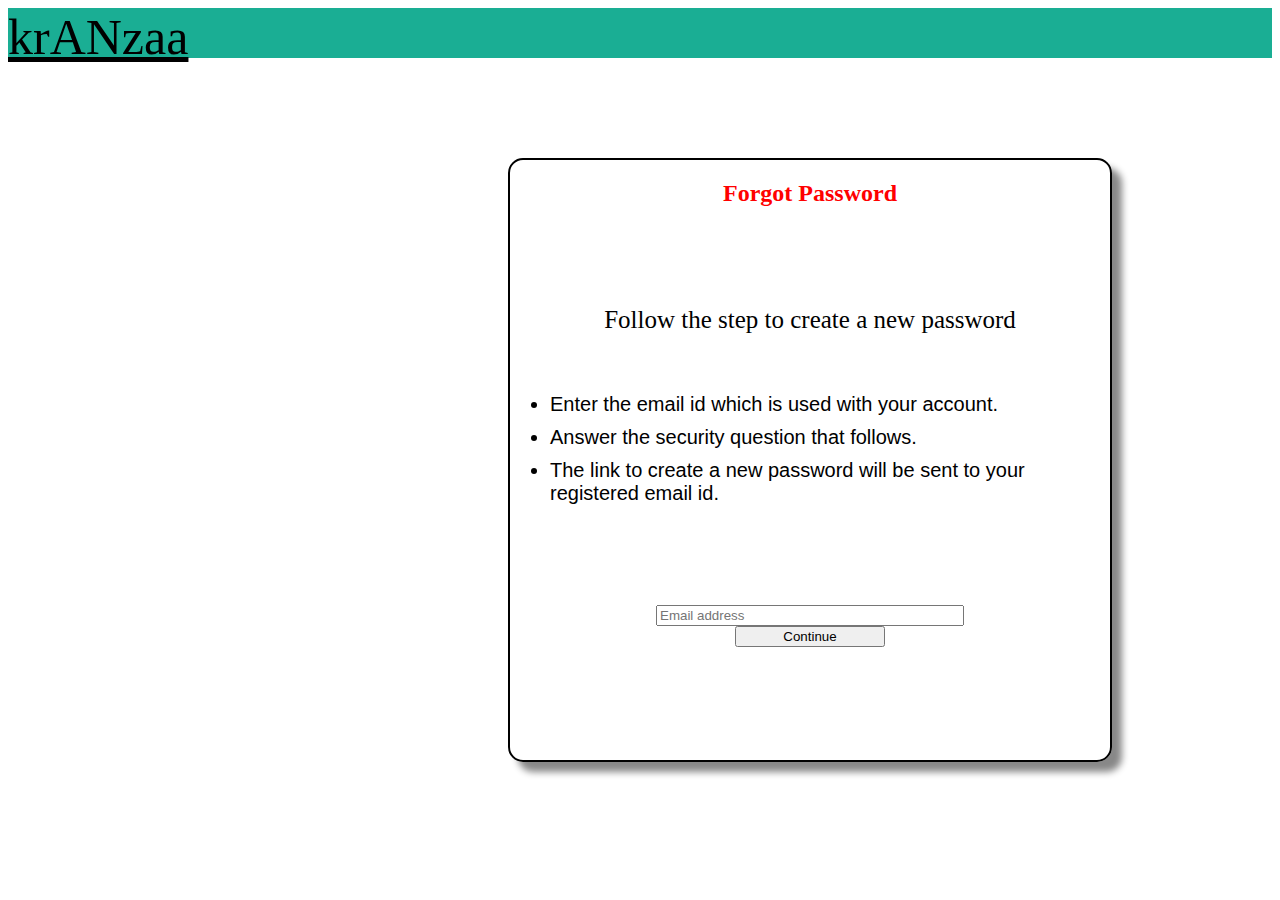
==== forgot_pass.html @ b2318fd5 "forgot password page added" ====
<!DOCTYPE html>
<html>
	
	<head>
		<title>krANzaa</title>
		<meta name="viewport" content="width=device-width, initial-scale=1">
		<link rel = "icon" type = "icon" href = "images\\icon.jpg"></link>
		<link rel = "stylesheet" type = "text/css" href = "bootstrap.min.css"></link>
		<link rel = "stylesheet" type = "text/css" href = "css/helper.css"></link>
		<!-- jQuery library -->
		<script src="https://ajax.googleapis.com/ajax/libs/jquery/1.12.0/jquery.min.js"></script>
		<!-- Latest compiled JavaScript -->
		<script src="http://maxcdn.bootstrapcdn.com/bootstrap/3.3.6/js/bootstrap.min.js"></script>
		<link rel="stylesheet" href="https://maxcdn.bootstrapcdn.com/font-awesome/4.5.0/css/font-awesome.min.css">
		<style>
			.navbar
			{
				height: 50px;
			}
			#passGen
			{
				margin-top: 100px;
				margin-left: 500px;
				height: 600px;
				width: 600px;
				border: 2px solid black;
				box-shadow: 10px 10px 7px #888888;
				border-radius: 15px;
			}
			#passGen ul li
			{
				float: left;
				font-family: Comic Sans MS, cursive, sans-serif;
				font-size: 20px;
				margin-bottom: 10px;
			}
			#passGen ul li:last-of-type
			{
				margin-bottom: 100px;
			}
		</style>
	</head>

	<body>
		<nav class = "navbar navbar-default" style = "background-color: rgba(1,165,136,0.9);">
			<div class = "container-fluid">
				<div class = "navbar-header">
					<a class = "navbar-brand" href = "index.html" targer = "_blank" style = "color: black">krANzaa</a>
				</div>
			</div>
		</nav>
		<div id = "passGen">
			<h2 style = "font-family: Lucida Sans Unicode, serif; color: red; text-align: center">Forgot Password</h2>
			<br><br><br>
			<p style = "font-family: Times New Roman, serif; font-size: 25px; text-align: center">Follow the step to create a new password</p>
			<br>
			<ul>
				<li>Enter the email id which is used with your account.</li>
				<li>Answer the security question that follows.</li>
				<li>The link to create a new password will be sent to your registered email id.</li>
			</ul>
			<br><br>
			<form>
				<center>
				<div class="form-group">
					<label class="sr-only" for="exampleInputEmail2">Email address</label>
					<input type="email" class="form-control" id="exampleInputEmail2" placeholder="Email address" required style = "width: 50%">
				</div>
				<div class="form-group">
					<button type="submit" class="btn btn-primary btn-block" style = "width: 25%">Continue</button>
				</div>	
				</center>											
			</form>
		</div>
	</body>

</html>
---- css/helper.css ----
.main-navbar{
    align:right;
}
.navbar-brand{
    font-size: 50px;
}
.navbar{
	height: 400px;
}
.search-form{
	margin-top: 150px;
}
.topbar
{
    background-image: url(login.jpg);
}

.jumbotron
{
    background-color: rgba(1,165,136,0.9);
    margin-top: 20px;
    color: white;
}

.deal-box
{ 
    float: left;
    height:200px;
    width: 300px;
    display: block;
    border: 2px solid black;
}
    
#left-side{
    margin-left: 0px;
}
.deal-box img
{
    height: 200px;
    width:  300px;
    border: 2px solid black;
}

.nav-stacked{
    margin-top: 30px;
}

.nav-stacked>li>a:hover{ 
    background-color:rgba(1,165,136,0.9); 
    color: white;
}

/* Login CSS */
#login-text{
	color: black;
    text-decoration: underline;
}

.caret{
	color:black;
}
.navbar-login .navbar-text{
	color:white ;
}
#login-dp{
    min-width: 250px;
    padding: 14px 14px 0;
    overflow:hidden;
    background-color:rgba(255,255,255,.8);
}

#login-dp .help-block{
    font-size:12px    
}
#login-dp .bottom{
    background-color:rgba(255,255,255,.8);
    border-top:1px solid #ddd;
    clear:both;
    padding:14px;
}
#login-dp .social-buttons{
    margin:12px 0    
}
#login-dp .social-buttons a{
    width: 49%;
}
#login-dp .form-group {
    margin-bottom: 10px;
}
.btn-fb{
    color: #fff;
    background-color:#3b5998;
}
.btn-fb:hover{
    color: #fff;
    background-color:#496ebc 
}
.btn-tw{
    color: #fff;
    background-color:#55acee;
}
.btn-tw:hover{
    color: #fff;
    background-color:#59b5fa;
}
@media(max-width:768px){
    #login-dp{
        background-color: inherit;
        color: #fff;
    }
    #login-dp .bottom{
        background-color: inherit;
        border-top:0 none;
    }
}


.nav-pills>li.active>a, .nav-pills>li.active>a:focus, .nav-pills>li.active>a:hover{
     background-color: rgba(1,165,136,0.9);
}

a{
    color: black;
}

.nav .open>a, .nav .open>a:focus, .nav .open>a:hover{
    background-color: rgba(1,165,136,0.9);
}

.dropdown-menu>li>a:hover {
    background-color: rgba(1,165,136,0.9);   
}
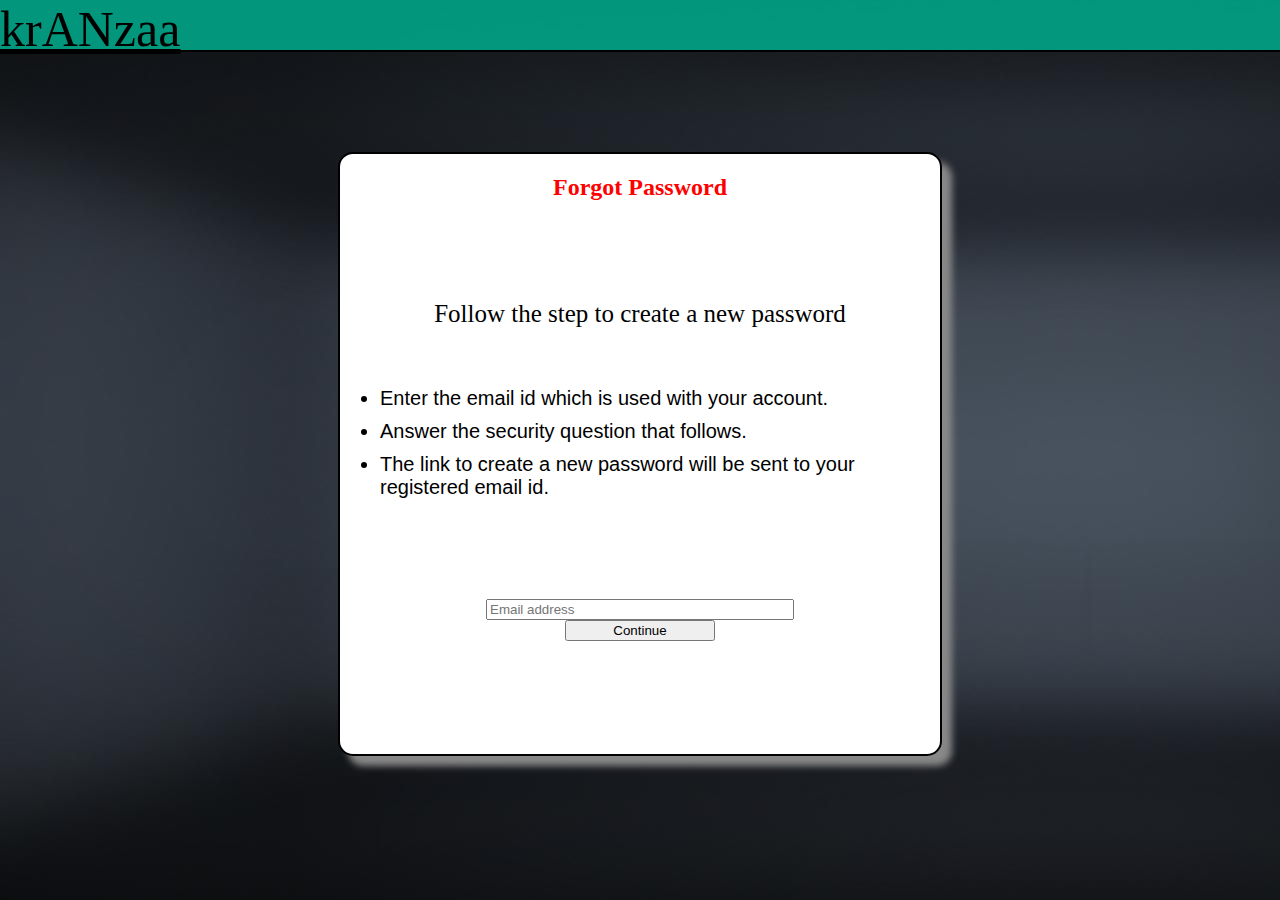
==== commit 7564d86a: "some changes for screen size in helper.css" ====
--- a/forgot_pass.html
+++ b/forgot_pass.html
@@ -1,8 +1,7 @@
 <!DOCTYPE html>
 <html>
-	
 	<head>
-		<title>krANzaa</title>
+		<title>krANzaa Forgot Password</title>
 		<meta name="viewport" content="width=device-width, initial-scale=1">
 		<link rel = "icon" type = "icon" href = "images\\icon.jpg"></link>
 		<link rel = "stylesheet" type = "text/css" href = "bootstrap.min.css"></link>
@@ -13,14 +12,20 @@
 		<script src="http://maxcdn.bootstrapcdn.com/bootstrap/3.3.6/js/bootstrap.min.js"></script>
 		<link rel="stylesheet" href="https://maxcdn.bootstrapcdn.com/font-awesome/4.5.0/css/font-awesome.min.css">
 		<style>
+			body
+			{
+				background-image: url(images\\login.jpg);
+			}
 			.navbar
 			{
 				height: 50px;
+				border-bottom: 2px solid black;
 			}
 			#passGen
 			{
+				background-color: white;
+				margin: 0px auto;
 				margin-top: 100px;
-				margin-left: 500px;
 				height: 600px;
 				width: 600px;
 				border: 2px solid black;
--- a/css/helper.css
+++ b/css/helper.css
@@ -1,10 +1,10 @@
-.main-navbar{
+.main-navbar{   
     align:right;
 }
 .navbar-brand{
     font-size: 50px;
 }
-.navbar{
+.topbar{
 	height: 400px;
 }
 .search-form{
@@ -17,11 +17,14 @@
 
 .jumbotron
 {
-    background-color: rgba(1,165,136,0.9);
+    background-color: rgba(1,165,136,0.9)   ;
     margin-top: 20px;
     color: white;
 }
-
+.jumbotron>img{
+    top:0px;
+
+}
 .deal-box
 { 
     float: left;
@@ -51,6 +54,18 @@
 }
 
 /* Login CSS */
+
+#mainblock
+      {
+        background-color: white;  
+        height: 835px;
+        width: 600px;
+        border: 2px solid black;
+        border-radius: 25px;
+        box-shadow: 10px 10px 7px #888888;
+        margin: 0px auto;
+      }
+
 #login-text{
 	color: black;
     text-decoration: underline;
@@ -103,7 +118,7 @@
     color: #fff;
     background-color:#59b5fa;
 }
-@media(max-width:768px){
+@media (max-width:768px){
     #login-dp{
         background-color: inherit;
         color: #fff;
@@ -130,3 +145,187 @@
 .dropdown-menu>li>a:hover {
     background-color: rgba(1,165,136,0.9);   
 }
+
+/*sidebar CSS*/
+.flaticon{
+    padding: 5px 5px;
+}
+.flaticon>img{
+    width: 25px;
+}
+.nav-side-menu {
+  overflow: auto;
+  font-family: verdana;
+  font-size: 12px;
+  font-weight: 200;
+  background-color: #01A588;
+  width: 200px;
+  height: 100%;
+  color: #fff;
+  margin-top: 30px;
+}
+
+.nav-side-menu .brand {
+  background-color: #01A588;
+  line-height: 50px;
+  display: block;
+  text-align: center;
+  font-size: 14px;
+}
+
+
+.nav-side-menu ul,
+.nav-side-menu li {
+  list-style: none;
+  padding: 0px;
+  margin: 0px;
+  line-height: 35px;
+  cursor: pointer;
+  /*    
+    .collapsed{
+       .arrow:before{
+                 font-family: FontAwesome;
+                 content: "\f053";
+                 display: inline-block;
+                 padding-left:10px;
+                 padding-right: 10px;
+                 vertical-align: middle;
+                 float:right;
+            }
+     }
+*/
+}
+.nav-side-menu ul :not(collapsed) .arrow:before,
+.nav-side-menu li :not(collapsed) .arrow:before {
+  font-family: FontAwesome;
+  content: "\f078";
+  display: inline-block;
+  padding-left: 10px;
+  padding-right: 10px;
+  vertical-align: middle;
+  float: right;
+}
+.nav-side-menu ul .active,
+.nav-side-menu li .active {
+  border-left: 3px solid #d19b3d;
+  background-color: #4f5b69;
+}
+.nav-side-menu ul .sub-menu li.active,
+.nav-side-menu li .sub-menu li.active {
+  color: #fff;
+}
+.nav-side-menu ul .sub-menu li.active a,
+.nav-side-menu li .sub-menu li.active a {
+  color: #fff;
+}
+.nav-side-menu ul .sub-menu li,
+.nav-side-menu li .sub-menu li {
+  background-color: #01A588;
+  border: none;
+  line-height: 28px;
+  border-bottom: 1px solid #01A588;
+  margin-left: 0px;
+}
+.nav-side-menu ul .sub-menu li:hover,
+.nav-side-menu li .sub-menu li:hover {
+  background-color: #4f5b69;
+}
+.nav-side-menu ul .sub-menu li:before,
+.nav-side-menu li .sub-menu li:before {
+  font-family: FontAwesome;
+  content: "\f105";
+  display: inline-block;
+  padding-left: 10px;
+  padding-right: 10px;
+  vertical-align: middle;
+}
+.nav-side-menu li {
+  padding-left: 0px;
+  border-left: 3px solid #2e353d;
+  border-bottom: 1px solid #01A588;
+}
+.nav-side-menu li a {
+  text-decoration: none;
+  color: #fff;
+}
+.nav-side-menu li a i {
+  padding-left: 10px;
+  width: 20px;
+  padding-right: 20px;
+}
+.nav-side-menu li:hover {
+  border-left: 3px solid #d19b3d;
+  background-color: #4f5b69;
+  -webkit-transition: all 1s ease;
+  -moz-transition: all 1s ease;
+  -o-transition: all 1s ease;
+  -ms-transition: all 1s ease;
+  transition: all 1s ease;
+}
+/*@media (max-width: 767px) {
+  .nav-side-menu {
+    position: relative;
+    width: 100%;
+    margin-bottom: 10px;
+  }
+  .nav-side-menu .toggle-btn {
+    display: block;
+    cursor: pointer;
+    position: absolute;
+    right: 10px;
+    top: 10px;
+    z-index: 10 !important;
+    padding: 3px;
+    background-color: #ffffff;
+    color: #000;
+    width: 40px;
+    text-align: center;
+  }
+  .brand {
+    text-align: left !important;
+    font-size: 22px;
+    padding-left: 20px;
+    line-height: 50px !important;
+  }
+}*/
+@media screen and (max-width: 1200px){
+  #menu-content{
+    width:100%;
+  }
+  #search-menu{
+    width:600px;
+  }
+  #center-content{
+    width: 100%;
+  }
+  
+}
+
+/*@media screen and (max-width:999px){
+  #mainblock #top-tabs #passGen body{
+    width: 600px;
+  }
+}*/
+
+/*@media screen and (max-width: 1300px){
+  .topbar{
+    width: 100%;
+  }
+  #search-menu{
+    width: 100%;
+  }
+}*/
+
+/*@media screen and (max-width: 1200px){
+  #side-content{
+    width: 100%;
+  }
+  #center-content{
+    width: 100%;
+  }
+}*/
+
+body {
+  margin: 0px;
+  padding: 0px;
+}
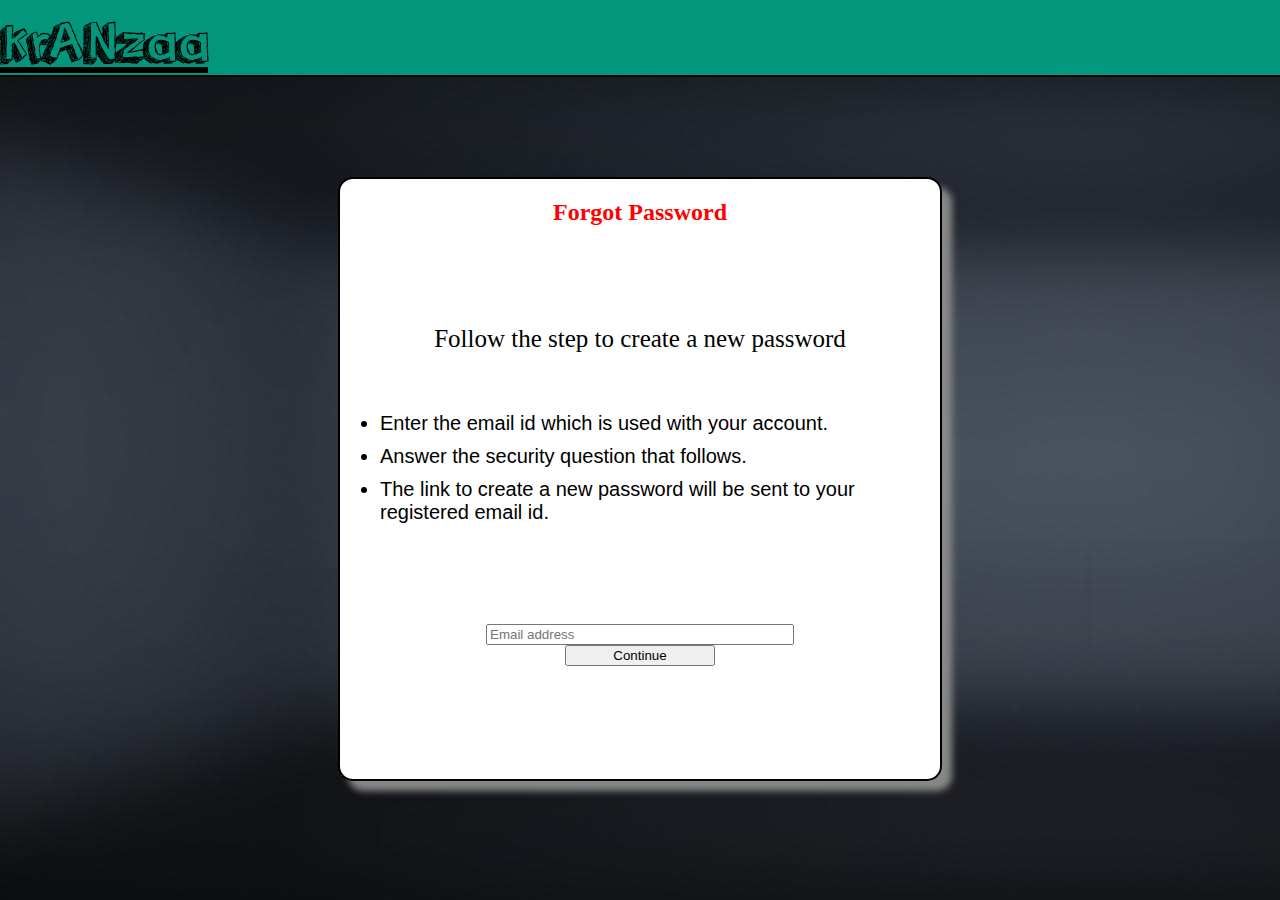
==== commit 968b3475: "some changes" ====
--- a/forgot_pass.html
+++ b/forgot_pass.html
@@ -18,7 +18,7 @@
 			}
 			.navbar
 			{
-				height: 50px;
+				height: 75px;
 				border-bottom: 2px solid black;
 			}
 			#passGen
--- a/css/helper.css
+++ b/css/helper.css
@@ -1,8 +1,25 @@
+
+<link rel="stylesheet" href="font-awesome.min.css">
+
+@font-face {
+    font-family: Boogaloo;
+    src: url(../font/Boogaloo-Regular.ttf);
+    font-weight:400;
+}
+
+@font-face {
+    font-family: Orange;
+    src: url("../font/orange.ttf");
+    font-weight:900;
+}
+
 .main-navbar{   
-    align:right;
+  align:right;
 }
 .navbar-brand{
-    font-size: 50px;
+  margin-top: 5px;
+  font-size: 60px;
+  font-family: 'Orange',cursive;
 }
 .topbar{
 	height: 400px;
@@ -12,63 +29,135 @@
 }
 .topbar
 {
-    background-image: url(login.jpg);
+  background-image: url(login.jpg);
 }
 
 .jumbotron
 {
-    background-color: rgba(1,165,136,0.9)   ;
-    margin-top: 20px;
-    color: white;
+  background-color: rgba(1,165,136,0.9)   ;
+  margin-top: 20px;
+  color: white;
 }
 .jumbotron>img{
-    top:0px;
+  top:0px;
 
 }
 .deal-box
 { 
-    float: left;
-    height:200px;
-    width: 300px;
-    display: block;
-    border: 2px solid black;
-}
-    
+  float: left;
+  /*height:200px;
+  width: 300px;*/
+  display: block;
+  border: 0px solid black;
+  padding-right: 0px;
+  padding-left: 0px;
+  
+}
+
 #left-side{
-    margin-left: 0px;
+  margin-left: 0px;
 }
 .deal-box img
 {
-    height: 200px;
-    width:  300px;
-    border: 2px solid black;
+  
+  height: 200px;
+  width:  300px;
+  border: 2px solid black;
 }
 
 .nav-stacked{
-    margin-top: 30px;
+  margin-top: 30px;
 }
 
 .nav-stacked>li>a:hover{ 
-    background-color:rgba(1,165,136,0.9); 
-    color: white;
+  background-color:rgba(1,165,136,0.9); 
+  color: white;
+}
+
+.about-us{
+  margin-top: 30px;
+  margin-bottom: 30px;
+  background-color:rgba(1,165,136,0.9);
+}
+
+.deal-box img{
+  z-index: -1;
+}
+.deal-box .overlay {
+  position: absolute;
+  color: #FFF;
+  height: 100%;
+  width: 100%;
+  visibility:hidden;
+  -webkit-transition: all 0.6s; /* Safari */
+  transition: all 0.6s;
+}
+.deal-box:hover .overlay {
+  visibility:visible;
+  background: rgba(0, 0, 0, .6);
+}
+
+.caption-head{
+  text-align: center; 
+  font-size: 25px;
+}
+.caption-loc{
+  /*margin-top: 130px;*/
+  text-align: center;
+  font-size: 15px;
+}
+
+.caption-loc .flaticon>img{
+  height: 25px;
+  border: 0px solid black;
+}
+
+.daily-deal>img{
+  width: 100%;
+  height: auto;
+  margin-top: 20px;
+  margin-bottom: 20px;
+}
+
+.social-icons{
+  margin-top: 10px;
+}
+.social-icons i{
+  margin: 5px 5px;
+}
+
+.social-icons i:hover{
+  color: black;
+}
+
+.popscreen {
+  position: absolute;
+  top: 0px;
+  height: 100vh;
+  width: 100%;
+  visibility:hidden;
+  z-index: 5;
+  background-color: rgba(0,0,0,0.7);
+  -webkit-transition: all 0.6s; /* Safari */
+  transition: all 0.6s;
 }
 
 /* Login CSS */
 
 #mainblock
-      {
-        background-color: white;  
-        height: 835px;
-        width: 600px;
-        border: 2px solid black;
-        border-radius: 25px;
-        box-shadow: 10px 10px 7px #888888;
-        margin: 0px auto;
-      }
+{
+  background-color: white;  
+  height: 835px;
+  width: 600px;
+  border: 2px solid black;
+  border-radius: 25px;
+  box-shadow: 10px 10px 7px #888888;
+  margin: 0px auto;
+}
 
 #login-text{
 	color: black;
-    text-decoration: underline;
+  text-decoration: underline;
 }
 
 .caret{
@@ -78,80 +167,80 @@
 	color:white ;
 }
 #login-dp{
-    min-width: 250px;
-    padding: 14px 14px 0;
-    overflow:hidden;
-    background-color:rgba(255,255,255,.8);
+  min-width: 250px;
+  padding: 14px 14px 0;
+  overflow:hidden;
+  background-color:rgba(255,255,255,.8);
 }
 
 #login-dp .help-block{
-    font-size:12px    
+  font-size:12px    
 }
 #login-dp .bottom{
-    background-color:rgba(255,255,255,.8);
-    border-top:1px solid #ddd;
-    clear:both;
-    padding:14px;
+  background-color:rgba(255,255,255,.8);
+  border-top:1px solid #ddd;
+  clear:both;
+  padding:14px;
 }
 #login-dp .social-buttons{
-    margin:12px 0    
+  margin:12px 0    
 }
 #login-dp .social-buttons a{
-    width: 49%;
+  width: 49%;
 }
 #login-dp .form-group {
-    margin-bottom: 10px;
+  margin-bottom: 10px;
 }
 .btn-fb{
+  color: #fff;
+  background-color:#3b5998;
+}
+.btn-fb:hover{
+  color: #fff;
+  background-color:#496ebc 
+}
+.btn-tw{
+  color: #fff;
+  background-color:#55acee;
+}
+.btn-tw:hover{
+  color: #fff;
+  background-color:#59b5fa;
+}
+@media (max-width:768px){
+  #login-dp{
+    background-color: inherit;
     color: #fff;
-    background-color:#3b5998;
-}
-.btn-fb:hover{
-    color: #fff;
-    background-color:#496ebc 
-}
-.btn-tw{
-    color: #fff;
-    background-color:#55acee;
-}
-.btn-tw:hover{
-    color: #fff;
-    background-color:#59b5fa;
-}
-@media (max-width:768px){
-    #login-dp{
-        background-color: inherit;
-        color: #fff;
-    }
-    #login-dp .bottom{
-        background-color: inherit;
-        border-top:0 none;
-    }
+  }
+  #login-dp .bottom{
+    background-color: inherit;
+    border-top:0 none;
+  }
 }
 
 
 .nav-pills>li.active>a, .nav-pills>li.active>a:focus, .nav-pills>li.active>a:hover{
-     background-color: rgba(1,165,136,0.9);
+ background-color: rgba(1,165,136,0.9);
 }
 
 a{
-    color: black;
+  color: black;
 }
 
 .nav .open>a, .nav .open>a:focus, .nav .open>a:hover{
-    background-color: rgba(1,165,136,0.9);
+  background-color: rgba(1,165,136,0.9);
 }
 
 .dropdown-menu>li>a:hover {
-    background-color: rgba(1,165,136,0.9);   
+  background-color: rgba(1,165,136,0.9);   
 }
 
 /*sidebar CSS*/
 .flaticon{
-    padding: 5px 5px;
+  padding: 5px 5px;
 }
 .flaticon>img{
-    width: 25px;
+  width: 25px;
 }
 .nav-side-menu {
   overflow: auto;
@@ -193,75 +282,79 @@
                  float:right;
             }
      }
-*/
-}
-.nav-side-menu ul :not(collapsed) .arrow:before,
-.nav-side-menu li :not(collapsed) .arrow:before {
-  font-family: FontAwesome;
-  content: "\f078";
-  display: inline-block;
-  padding-left: 10px;
-  padding-right: 10px;
-  vertical-align: middle;
-  float: right;
-}
-.nav-side-menu ul .active,
-.nav-side-menu li .active {
-  border-left: 3px solid #d19b3d;
-  background-color: #4f5b69;
-}
-.nav-side-menu ul .sub-menu li.active,
-.nav-side-menu li .sub-menu li.active {
-  color: #fff;
-}
-.nav-side-menu ul .sub-menu li.active a,
-.nav-side-menu li .sub-menu li.active a {
-  color: #fff;
-}
-.nav-side-menu ul .sub-menu li,
-.nav-side-menu li .sub-menu li {
-  background-color: #01A588;
-  border: none;
-  line-height: 28px;
-  border-bottom: 1px solid #01A588;
-  margin-left: 0px;
-}
-.nav-side-menu ul .sub-menu li:hover,
-.nav-side-menu li .sub-menu li:hover {
-  background-color: #4f5b69;
-}
-.nav-side-menu ul .sub-menu li:before,
-.nav-side-menu li .sub-menu li:before {
-  font-family: FontAwesome;
-  content: "\f105";
-  display: inline-block;
-  padding-left: 10px;
-  padding-right: 10px;
-  vertical-align: middle;
-}
-.nav-side-menu li {
-  padding-left: 0px;
-  border-left: 3px solid #2e353d;
-  border-bottom: 1px solid #01A588;
-}
-.nav-side-menu li a {
-  text-decoration: none;
-  color: #fff;
-}
-.nav-side-menu li a i {
-  padding-left: 10px;
-  width: 20px;
-  padding-right: 20px;
-}
-.nav-side-menu li:hover {
-  border-left: 3px solid #d19b3d;
-  background-color: #4f5b69;
-  -webkit-transition: all 1s ease;
-  -moz-transition: all 1s ease;
-  -o-transition: all 1s ease;
-  -ms-transition: all 1s ease;
-  transition: all 1s ease;
-}
+     */
+   }
+   .nav-side-menu ul :not(collapsed) .arrow:before,
+   .nav-side-menu li :not(collapsed) .arrow:before {
+    font-family: FontAwesome;
+    content: "\f078";
+    display: inline-block;
+    padding-left: 10px;
+    padding-right: 10px;
+    vertical-align: middle;
+    float: right;
+  }
+  .nav-side-menu ul .active,
+  .nav-side-menu li .active {
+    border-left: 3px solid #d19b3d;
+    background-color: #4f5b69;
+  }
+  .nav-side-menu ul .sub-menu li.active,
+  .nav-side-menu li .sub-menu li.active {
+    color: #fff;
+  }
+  .nav-side-menu ul .sub-menu li.active a,
+  .nav-side-menu li .sub-menu li.active a {
+    width: 100%;
+    height: 100%;
+    color: #fff;
+  }
+  .nav-side-menu ul .sub-menu li,
+  .nav-side-menu li .sub-menu li {
+    background-color: #01A588;
+    border: none;
+    line-height: 28px;
+    border-bottom: 1px solid #01A588;
+    margin-left: 0px;
+  }
+  .nav-side-menu ul .sub-menu li:hover,
+  .nav-side-menu li .sub-menu li:hover {
+    background-color: #4f5b69;
+  }
+  .nav-side-menu ul .sub-menu li:before,
+  .nav-side-menu li .sub-menu li:before {
+    font-family: FontAwesome;
+    content: "\f105";
+    display: inline-block;
+    padding-left: 10px;
+    padding-right: 10px;
+    vertical-align: middle;
+  }
+  .nav-side-menu li {
+    padding-left: 0px;
+    border-left: 3px solid #2e353d;
+    border-bottom: 1px solid #01A588;
+  }
+  .nav-side-menu li a {
+    text-decoration: none;
+    color: #fff;
+    width: 100%;
+    height: 100%;
+  }
+  .nav-side-menu li a i {
+    padding-left: 10px;
+    width: 20px;
+    padding-right: 20px;
+  }
+  .nav-side-menu li:hover {
+    border-left: 3px solid #d19b3d;
+    background-color: #4f5b69;
+    -webkit-transition: all 1s ease;
+    -moz-transition: all 1s ease;
+    -o-transition: all 1s ease;
+    -ms-transition: all 1s ease;
+    transition: all 1s ease;
+  }
 /*@media (max-width: 767px) {
   .nav-side-menu {
     position: relative;
@@ -287,25 +380,25 @@
     padding-left: 20px;
     line-height: 50px !important;
   }
-}*/
-@media screen and (max-width: 1200px){
-  #menu-content{
-    width:100%;
-  }
-  #search-menu{
-    width:600px;
-  }
-  #center-content{
-    width: 100%;
-  }
-  
-}
+  }*/
+  @media screen and (max-width: 1200px){
+    #menu-content{
+      width:100%;
+    }
+    #search-menu{
+      width:600px;
+    }
+    #center-content{
+      width: 100%;
+    }
+
+  }
 
 /*@media screen and (max-width:999px){
   #mainblock #top-tabs #passGen body{
     width: 600px;
   }
-}*/
+  }*/
 
 /*@media screen and (max-width: 1300px){
   .topbar{
@@ -314,7 +407,7 @@
   #search-menu{
     width: 100%;
   }
-}*/
+  }*/
 
 /*@media screen and (max-width: 1200px){
   #side-content{
@@ -323,9 +416,9 @@
   #center-content{
     width: 100%;
   }
-}*/
-
-body {
-  margin: 0px;
-  padding: 0px;
-}
+  }*/
+
+  body {
+    margin: 0px;
+    padding: 0px;
+  }
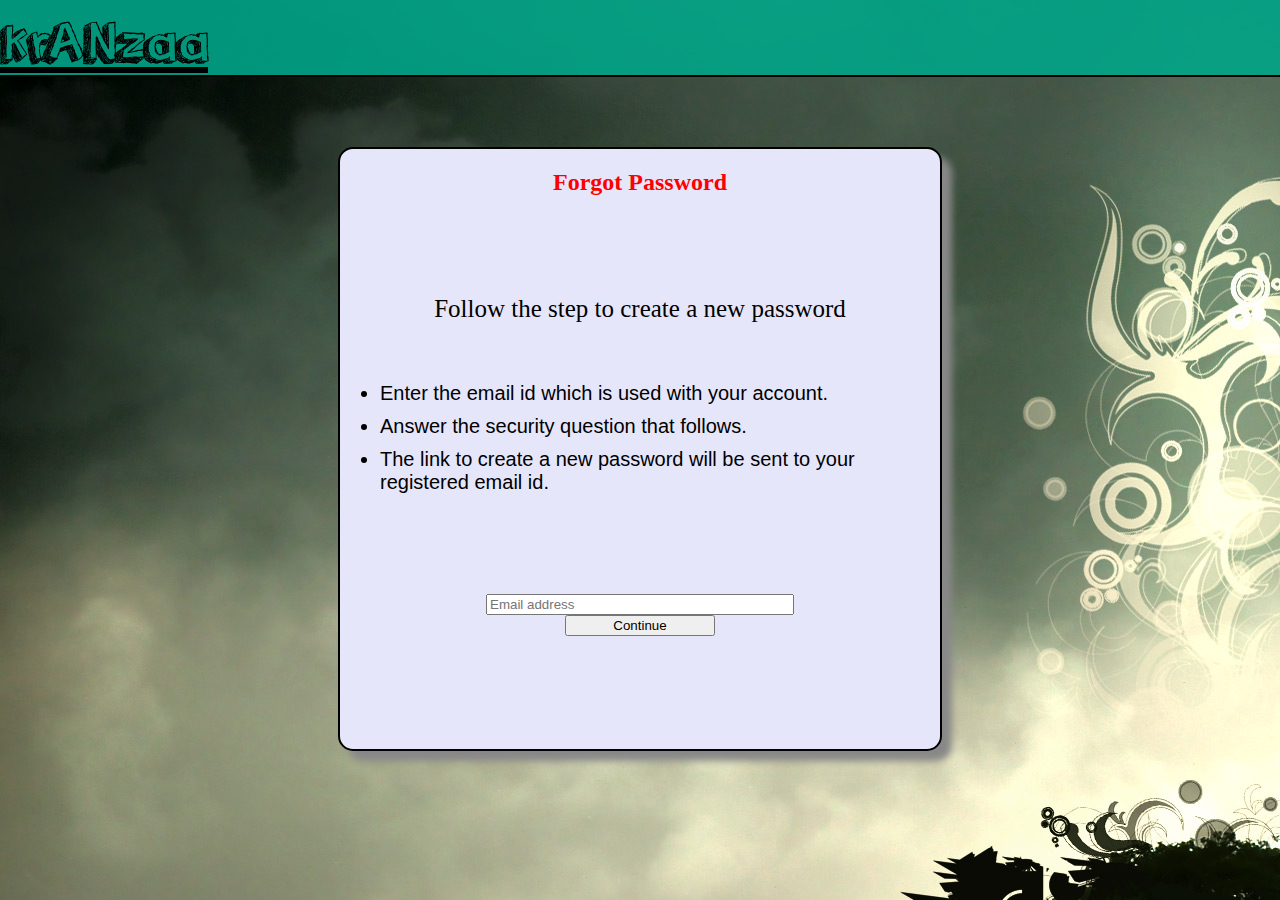
==== commit 2ae7f420: "changes in form pages" ====
--- a/forgot_pass.html
+++ b/forgot_pass.html
@@ -14,7 +14,7 @@
 		<style>
 			body
 			{
-				background-image: url(images\\login.jpg);
+				background-image: url(images\\login11.jpg);
 			}
 			.navbar
 			{
@@ -23,9 +23,9 @@
 			}
 			#passGen
 			{
-				background-color: white;
+				background-color: lavender;
 				margin: 0px auto;
-				margin-top: 100px;
+				margin-top: 70px;
 				height: 600px;
 				width: 600px;
 				border: 2px solid black;
--- a/css/helper.css
+++ b/css/helper.css
@@ -142,16 +142,24 @@
   transition: all 0.6s;
 }
 
+.navbar-collapse{
+  border-top: 0px solid transparent;
+}
+
+
+
+
+
 /* Login CSS */
 
 #mainblock
 {
-  background-color: white;  
-  height: 835px;
+  background-color: lavender;  
+  height: 900px;
   width: 600px;
   border: 2px solid black;
   border-radius: 25px;
-  box-shadow: 10px 10px 7px #888888;
+  box-shadow: 7px 7px 5px lavender;
   margin: 0px auto;
 }
 
